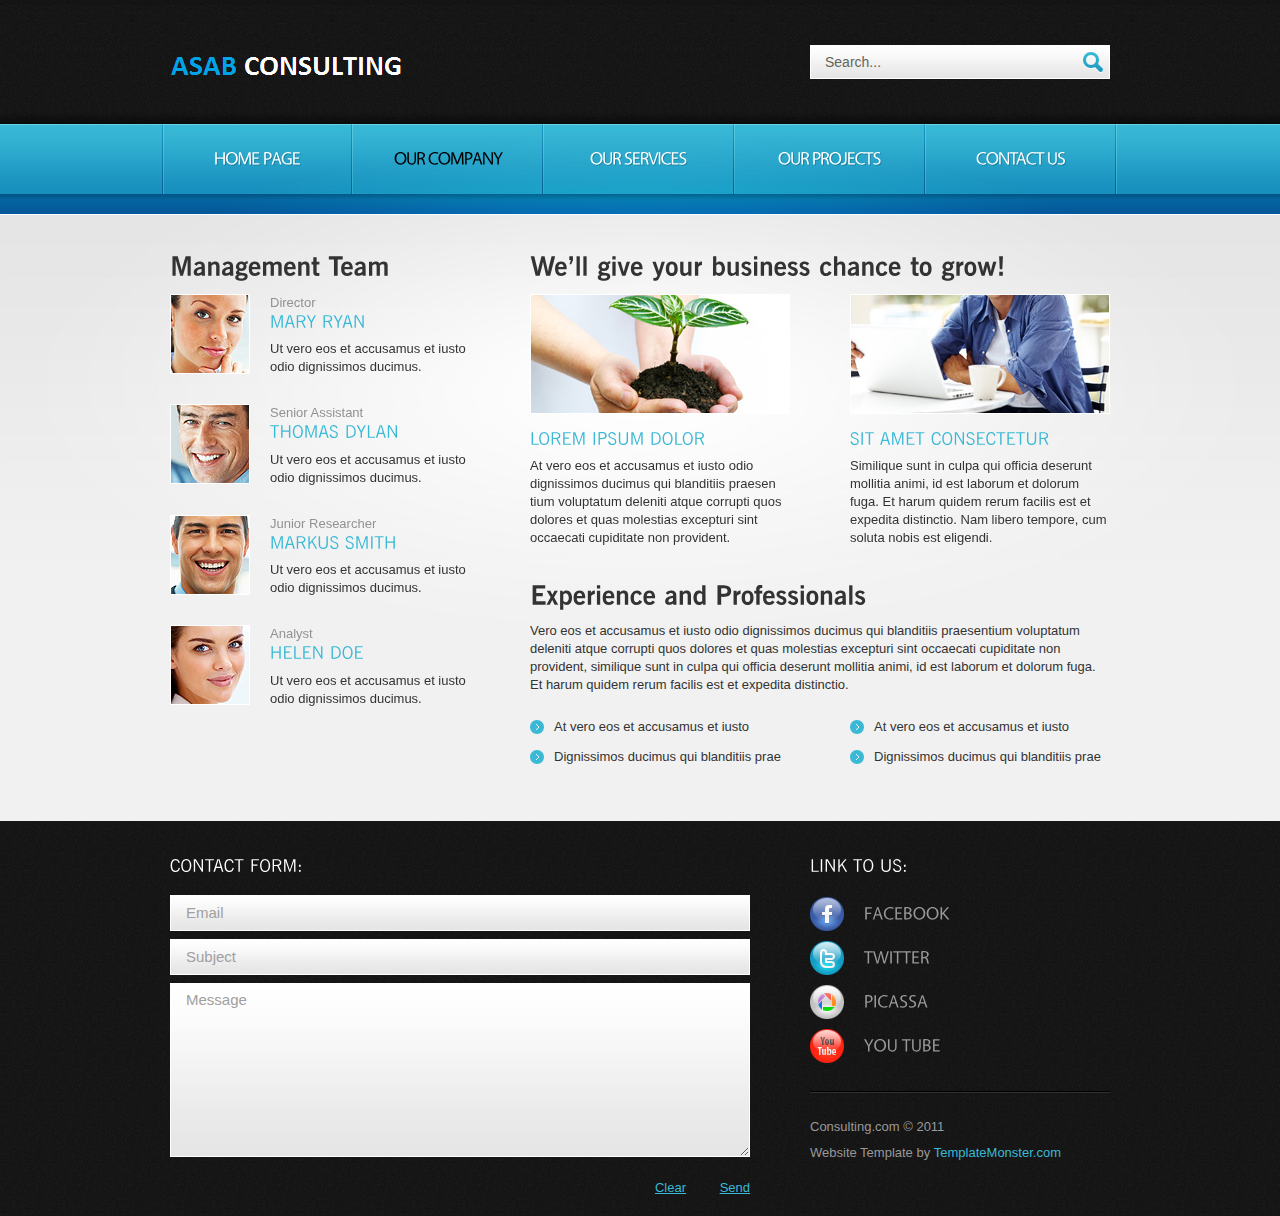
==== site/company.html @ fde118ec "first commit - website" ====
<!DOCTYPE html>
<html lang="en">
<head>
    <title></title>
    <meta charset="utf-8">
    <link rel="stylesheet" href="css/reset.css" type="text/css" media="screen">
    <link rel="stylesheet" href="css/style.css" type="text/css" media="screen">
    <link rel="stylesheet" href="css/grid.css" type="text/css" media="screen">   
    <script src="js/jquery-1.6.3.min.js" type="text/javascript"></script>
    <script src="js/cufon-yui.js" type="text/javascript"></script>
    <script src="js/cufon-replace.js" type="text/javascript"></script>
    <script src="js/NewsGoth_400.font.js" type="text/javascript"></script>
	<script src="js/NewsGoth_700.font.js" type="text/javascript"></script>
    <script src="js/NewsGoth_Lt_BT_italic_400.font.js" type="text/javascript"></script>
    <script src="js/Vegur_400.font.js" type="text/javascript"></script> 
    <script src="js/FF-cash.js" type="text/javascript"></script>
	<!--[if lt IE 7]>
    <div style=' clear: both; text-align:center; position: relative;'>
        <a href="http://windows.microsoft.com/en-US/internet-explorer/products/ie/home?ocid=ie6_countdown_bannercode">
        	<img src="http://storage.ie6countdown.com/assets/100/images/banners/warning_bar_0000_us.jpg" border="0" height="42" width="820" alt="You are using an outdated browser. For a faster, safer browsing experience, upgrade for free today." />
        </a>
    </div>
	<![endif]-->
    <!--[if lt IE 9]>
   		<script type="text/javascript" src="js/html5.js"></script>
        <link rel="stylesheet" href="css/ie.css" type="text/css" media="screen">
	<![endif]-->
</head>
<body id="page2">
	<div class="extra">
    	<!--==============================header=================================-->
        <header>
        	<div class="row-top">
            	<div class="main">
                	<div class="wrapper">
                    	<h1><a href="index.html">Consulting</a></h1>
                        <form id="search-form" method="post" enctype="multipart/form-data">
                        <fieldset>	
                            <div class="search-field">
                                <input name="search" type="text" value="Search..." onBlur="if(this.value=='') this.value='Search...'" onFocus="if(this.value =='Search...' ) this.value=''" />
                                <a class="search-button" href="#" onClick="document.getElementById('search-form').submit()"></a>	
                            </div>						
                        </fieldset>
                    </form>
                    </div>
                </div>
            </div>
            <div class="menu-row">
            	<div class="menu-bg">
                    <div class="main">
                        <nav class="indent-left">
                            <ul class="menu wrapper">
                                <li><a href="index.html">Home page</a></li>
                                <li class="active"><a href="company.html">our Company</a></li>
                                <li><a href="services.html">our services</a></li>
                                <li><a href="projects.html">our projects</a></li>
                                <li><a href="contact.html">Contact Us</a></li>
                            </ul>
                        </nav>
                    </div>
                </div>
            </div>
            <div class="row-bot">
            	<div class="center-shadow">
                </div>
            </div>
        </header>
        
        <!--==============================content================================-->
        <section id="content"><div class="ic">More Website Templates @ TemplateMonster.com. December10, 2011!</div>
            <div class="content-bg">
                <div class="main">
                    <div class="container_12">
                        <div class="wrapper">
                            <article class="grid_4">
                                <h3>Management Team</h3>
                                <div class="wrapper indent-bot2">
                                    <figure class="img-indent"><a href="#"><img class="img-border" src="images/page2-img1.jpg" alt="" /></a></figure>
                                    <div class="extra-wrap">
                                        <span class="text-2">Director</span>
                                        <h4 class="p1">Mary Ryan</h4>
                                        Ut vero eos et accusamus et iusto odio dignissimos ducimus.
                                    </div>
                                </div>
                                <div class="wrapper indent-bot2">
                                    <figure class="img-indent"><a href="#"><img class="img-border" src="images/page2-img2.jpg" alt="" /></a></figure>
                                    <div class="extra-wrap">
                                        <span class="text-2">Senior Assistant</span>
                                        <h4 class="p1">Thomas dylan</h4>
                                        Ut vero eos et accusamus et iusto odio dignissimos ducimus.
                                    </div>
                                </div>
                                <div class="wrapper indent-bot2">
                                    <figure class="img-indent"><a href="#"><img class="img-border" src="images/page2-img3.jpg" alt="" /></a></figure>
                                    <div class="extra-wrap">
                                        <span class="text-2">Junior Researcher</span>
                                        <h4 class="p1">Markus Smith</h4>
                                        Ut vero eos et accusamus et iusto odio dignissimos ducimus.
                                    </div>
                                </div>
                                <div class="wrapper">
                                    <figure class="img-indent"><a href="#"><img class="img-border" src="images/page2-img4.jpg" alt="" /></a></figure>
                                    <div class="extra-wrap">
                                        <span class="text-2">Analyst</span>
                                        <h4 class="p1">Helen Doe</h4>
                                        Ut vero eos et accusamus et iusto odio dignissimos ducimus.
                                    </div>
                                </div>
                            </article>
                            <article class="grid_8">
                            	<div class="indent-left2">
                                	<h3>We’ll give your business chance to grow!</h3>
                                </div>
                                <div class="wrapper indent-bot">
                                	<article class="grid_4 alpha">
                                    	<div class="indent-left2">
                                            <figure class="p2"><img class="img-border" src="images/page2-img5.jpg" alt="" /></figure>
                                            <h4 class="p1">Lorem ipsum dolor</h4>
                                            At vero eos et accusamus et iusto odio dignissimos ducimus qui blanditiis praesen tium voluptatum deleniti atque corrupti quos dolores et quas molestias excepturi sint occaecati cupiditate non provident.
                                        </div>
                                    </article>
                                    <article class="grid_4 omega">
                                    	<div class="indent-left2">
                                            <figure class="p2"><img class="img-border" src="images/page2-img6.jpg" alt="" /></figure>
                                            <h4 class="p1">sit amet consectetur</h4>
                                            Similique sunt in culpa qui officia deserunt mollitia animi, id est laborum et dolorum fuga. Et harum quidem rerum facilis est et expedita distinctio. Nam libero tempore, cum soluta nobis est eligendi.
                                        </div>
                                    </article>
                                </div>
                                <div class="indent-left2">
                                	<h3>Experience and Professionals</h3>
                                    <p>Vero eos et accusamus et iusto odio dignissimos ducimus qui blanditiis praesentium voluptatum deleniti atque corrupti quos dolores et quas molestias excepturi sint occaecati cupiditate non provident, similique sunt in culpa qui officia deserunt mollitia animi, id est laborum et dolorum fuga. Et harum quidem rerum facilis est et expedita distinctio.</p>
                                </div>
                                <div class="wrapper">
                                	<article class="grid_4 alpha">
                                    	<div class="indent-left2">
                                        	<ul class="list-1">
                                            	<li><a href="#">At vero eos et accusamus et iusto</a></li>
                                                <li><a href="#">Dignissimos ducimus qui blanditiis prae</a></li>
                                            </ul>
                                        </div>
                                    </article>
                                    <article class="grid_4 omega">
                                    	<div class="indent-left2">
                                        	<ul class="list-1">
                                            	<li><a href="#">At vero eos et accusamus et iusto</a></li>
                                                <li><a href="#">Dignissimos ducimus qui blanditiis prae</a></li>
                                            </ul>
                                        </div>
                                    </article>
                                </div>
                            </article>
                        </div>
                    </div>
                </div>
                <div class="block"></div>
            </div>
        </section>
    </div>
	
	<!--==============================footer=================================-->
    <footer>
        <div class="padding">
            <div class="main">
                <div class="container_12">
                    <div class="wrapper">
                        <article class="grid_8">
                            <h4>Contact Form:</h4>
                            <form id="contact-form" method="post">
                                <fieldset>
                                    <label><input name="email" value="Email" onBlur="if(this.value=='') this.value='Email'" onFocus="if(this.value =='Email' ) this.value=''" /></label>
                                    <label><input name="subject" value="Subject" onBlur="if(this.value=='') this.value='Subject'" onFocus="if(this.value =='Subject' ) this.value=''" /></label>
                                    <textarea onBlur="if(this.value=='') this.value='Message'" onFocus="if(this.value =='Message' ) this.value=''">Message</textarea>
                                    <div class="buttons">
                                        <a href="#" onClick="document.getElementById('contact-form').reset()">Clear</a>
                                        <a href="#" onClick="document.getElementById('contact-form').submit()">Send</a>
                                    </div>											
                                </fieldset>           
                            </form>
                        </article>
                        <article class="grid_4">
                        	<h4 class="indent-bot">Link to Us:</h4>
                            <ul class="list-services border-bot img-indent-bot">
                            	<li><a href="#">Facebook</a></li>
                                <li><a class="item-1" href="#">Twitter</a></li>
                                <li><a class="item-2" href="#">Picassa</a></li>
                                <li><a class="item-3" href="#">You Tube</a></li>
                            </ul>
                            <p class="p1">Consulting.com &copy; 2011 </p>
                            <p class="p1">Website Template by <a class="link" target="_blank" href="http://www.templatemonster.com/" rel="nofollow">TemplateMonster.com</a></p>
                        </article>
                    </div>
                </div>
            </div>
        </div>
    </footer>
	<script type="text/javascript"> Cufon.now(); </script>
</body>
</html>
---- site/css/style.css ----
/* Getting the new tags to behave */
article, aside, audio, canvas, command, datalist, details, embed, figcaption, figure, footer, header, hgroup, keygen, meter, nav, output, progress, section, source, video {display:block}
mark, rp, rt, ruby, summary, time {display:inline}

/* Global properties ======================================================== */
html {width:100%}

body {font-family:Arial, Helvetica, sans-serif; font-size:100%; color:#333; min-width:960px; background:#f1f1f1}
.ic {border:0;float:right;background:#fff;color:#f00;width:50%;line-height:10px;font-size:10px;margin:-220% 0 0 0;overflow:hidden;padding:0}
.main {
	width:960px; 	
	padding:0;
	margin:0 auto;
	font-size:0.8125em;
	line-height:1.3846em;
}

a {color:#39b9d6; outline:none}
a:hover {text-decoration:none}


.wrapper {width:100%; overflow:hidden; position:relative}
.extra-wrap {overflow:hidden}
 
p {margin-bottom:18px}
.p1 {margin-bottom:8px}
.p2 {margin-bottom:15px}
.p3 {margin-bottom:30px}
.p4 {margin-bottom:40px}
.p5 {margin-bottom:50px}

.reg {text-transform:uppercase}

.fleft {float:left}
.fright {float:right}

.alignright {text-align:right}
.aligncenter {text-align:center}


.color-1 {color:#fff}
.color-2 {color:#333}
.color-3 {color:#39b9d6}

.img-border {border:1px solid #fff}

/*********************************boxes**********************************/
.indent {padding:20px}
.indent-top {padding-top:24px}
.indent-left {padding-left:2px}
.indent-left2 {padding-left:40px}
.indent-left3 {padding-left:20px}
.indent-left4 {padding-left:10px}
.indent-right {padding-right:50px}

.indent-bot {margin-bottom:20px}
.indent-bot2 {margin-bottom:28px}

.prev-indent-bot {margin-bottom:10px}
.img-indent-bot {margin-bottom:25px}
.margin-bot {margin-bottom:35px}

.img-indent {float:left; margin:0 20px 0px 0}	
.img-indent2 {float:left; margin:0 15px 0px 0}	
.img-indent3 {float:left; margin:0 6px 0px 0}	

.buttons a:hover {cursor:pointer}

.menu li a,
.list-1 li a,
.list-2 li a,
.link,
.button,
h1 a {text-decoration:none}	

/*********************************header*************************************/
header {
	width:100%;
	position:relative; 
	z-index:2;
}
.row-top {
	width:100%;
	height:124px;
	background:url(../images/row-top-tail.jpg) center top repeat-x;
	overflow:hidden;
}

h1 {
	padding:43px 0 0 7px; 
	position:relative;
	float:left;
}
	h1 a {
		display:block; 
		width:299px;
		height:44px;
		text-indent:-9999em;
		background:url(../images/logo.png) 0 0 no-repeat;
	}
	
/***** search form *****/
#search-form {
	padding:45px 10px 0 0;
	float:right;
}
#search-form fieldset {
	position:relative; 
	width:100%; 
	display:block; 
	overflow:hidden;
}
#search-form .search-field {
	float:right;
	width:300px;
	height:34px;
	background:url(../images/search-bg.jpg) 0 0 no-repeat; 
}
#search-form input {
	width:245px; 
	font-size:14px;
	line-height:1.25em;
	padding:9px 15px 9px; 
	font-family:Arial, Helvetica, sans-serif; 
	color:#646458;
	background:none;
	border:none;
	margin:0;
	outline:none;
}
#search-form .search-button {
	display:block; 
	width:20px;
	height:21px;
	text-indent:-5000px;
	background:url(../images/search-icon.png) left top no-repeat;
	position:absolute;
	right:7px;
	top:7px;
}
	
/***** menu *****/
.menu-row {
	width:100%;
	background:url(../images/menu-row-tail.gif) center top repeat-x #178fbe;
}
.menu-bg {
	width:100%;
	background:url(../images/menu-bg.jpg) center top no-repeat;
}
.menu {
	padding:0 0 0 0; 
	background:url(../images/menu-spacer.gif) left top no-repeat;
}
.menu li {
	float:left; 
	position:relative;
	background:url(../images/menu-spacer.gif) right top no-repeat;
	padding-right:2px;
}
.menu li a {
	display:block; 
	font-size:18px; 
	line-height:3em; 
	width:189px;
	padding:8px 0 8px;
	text-align:center;
	color:#fff; 
	text-transform:uppercase; 
	letter-spacing:-1px;
}
.menu li.active a,
.menu > li > a:hover {color:#000}

.row-bot {
	width:100%;
	min-height:20px;
	background:url(../images/row-bot-tail2.gif) center top repeat-x;
}
	#page1 .row-bot {background-image:url(../images/row-bot-tail.gif)}
.center-shadow {
	width:100%;
	height:100%;
	min-height:20px;
	background:url(../images/center-shadow2.jpg) center top no-repeat;
}
	#page1 .center-shadow {background:url(../images/center-shadow.png) center top no-repeat}

/********************
 * FEATURE CAROUSEL *
 ********************/
.carousel-container {
  position:relative;
  width:960px;
  margin:0 auto;
}
#carousel {
  height:449px;
  width:960px;
  position:relative;
}
.carousel-image {
  border:0;
  display:block;
}
.carousel-feature {
  position:absolute;
  top:-1000px;
  left:-1000px;
  cursor:pointer;
}

/*********************************content*************************************/
#content {
	width:100%; 
	border-top:1px solid #fff;
	background:url(../images/content-tail.gif) center top repeat-x #f1f1f1;
	padding:0;
	position:relative;
	z-index:1;
}
	#page1 #content {border-top:none; background:none; padding:43px 0 60px}

.content-bg {
	width:100%;
	padding:24px 0 49px;
	background:url(../images/content-bg.jpg) center top no-repeat;
}

h3 {
	font-size:26px; 
	line-height:2em; 
	color:#333;
	margin-bottom:3px;
}
h4 {
	font-size:17px; 
	line-height:1.2em; 
	color:#39b9d6;
	text-transform:uppercase;
}
	h4 em {
		display:block;
		color:#333;
		text-transform:none;
	}
	h4 strong {
		display:block;
		margin-top:-3px;
	}
h6 {color:#000}

.text-1 {
	display:block;
	font-size:18px;
	line-height:24px;
	color:#999;
}
.text-2 {
	display:block;
	color:#929292;
}

.title {
	display:block;
	font-size:18px;
	line-height:24px;
	color:#39b9d6;
}

.border-bot {
	width:100%; 
	padding-bottom:20px; 
	background:url(../images/pic-1.gif) 0 bottom repeat-x;
}

.box {
	width:278px; 
	background:url(../images/box-tail.gif) 0 0 repeat-x #1896c1;
}
	.box .padding {padding:15px 10px 15px 20px}
	.box a {
		display:inline-block;
		padding-right:18px;
		font-size:18px;
		line-height:1.222em;
		color:#fff;
		background:url(../images/marker-3.gif) right 8px no-repeat;
		text-transform:uppercase;
		text-decoration:none;
		-webkit-transition: all 0.25s ease;
		-moz-transition: all 0.25s ease;
		-o-transition: all 0.25s ease;
		transition: all 0.25s ease;
	}
	.box a:hover {padding-right:25px}

.list-1 li {
	line-height:18px; 
	padding:6px 0 6px 24px; 
	background:url(../images/marker-2.png) 0 8px no-repeat;
}
	.list-1 li a {
		display:inline-block;
		color:#333;
	}
	.list-1 li a:hover {text-decoration:underline}

.link:hover {text-decoration:underline} 

.link-1 {
	display:inline-block; 
	padding-right:15px; 
	background:url(../images/marker-1.gif) right 8px no-repeat;
}

dl span {float:left; width:88px}

/***** contact form *****/
#contact-form {width:580px}
#contact-form label {
	display:block; 
	height:44px;
}
#contact-form input {
	width:548px; 
	font-size:15px; 
	line-height:1.2em;
	color:#a0a0a0; 
	padding:8px 15px; 
	margin:0; 
	font-family:Arial, Helvetica, sans-serif; 
	border:1px solid #fff; 
	background:url(../images/input-tail.gif) 0 0 repeat-x #e6e6e6;
	outline:none;
}
#contact-form textarea {
	height:158px; 
	overflow:auto; 
	width:548px; 
	font-size:15px; 
	line-height:1.2em;
	color:#a0a0a0; 
	padding:7px 15px; 
	margin:0; 
	font-family:Arial, Helvetica, sans-serif; 
	border:1px solid #fff; 
	background:url(../images/text-area-tail.gif) 0 0 repeat-x #e5e5e5;
	outline:none;
}
.buttons {padding-top:17px; text-align:right}
.buttons a {margin-left:30px}

#contact-form2 {
	display:block;
	width:580px;
}
	#contact-form2 label {
		display:block; 
		height:30px; 
		overflow:hidden;
	}
	#contact-form2 input {
		float:left; 
		width:485px; 
		font-size:12px; 
		line-height:1.25em;
		color:#333;
		padding:3px 10px; 
		margin:0; 
		font-family:Arial, Helvetica, sans-serif; 
		border:none; 
		background:#fff;
		outline:none;
	}
	#contact-form2 textarea {
		float:left;
		height:240px; 
		width:485px; 
		font-size:12px; 
		line-height:1.25em;
		color:#333;
		padding:3px 10px; 
		margin:0; 
		font-family:Arial, Helvetica, sans-serif; 
		border:none; 
		background:#fff;
		overflow:auto;
		outline:none;
	}
.text-form {
	float:left; 
	display:block; 
	font-size:13px;
	line-height:24px;
	width:74px; 
	color:#333;
	font-family:Arial, Helvetica, sans-serif;
}

.buttons2 {padding:10px 10px 0 0; text-align:right}
.buttons2 a {margin-left:35px}
		
/****************************footer************************/
footer {
	width:100%; 
	height:395px;
	color:#999;
	background:url(../images/footer-tail.gif) center top repeat;
	position:relative;
	z-index:9;
	overflow:hidden;
}
footer .padding {padding:35px 0 0}
footer h4 {color:#fff; margin-bottom:18px}

	.list-services li {
		font-size:18px;
		line-height:35px;
		text-transform:uppercase;
		padding-bottom:9px;
	}
	.list-services a {
		display:inline-block;
		text-decoration:none;
		color:#999;
		padding-left:54px;
		background:url(../images/social-icons.png) 0 0px no-repeat;
	}
	.list-services a.item-1 {background-position:0 -44px}
	.list-services a.item-2 {background-position:0 -88px}
	.list-services a.item-3 {background-position:0 -132px}
	
/*********extra***********/
.block {height:395px}
.extra {
	min-height:100%; 
	height:auto !important; 
	height:100%; 
	margin: 0 auto -395px; 
	position:relative;
	overflow:hidden;
} 
html, body {height:100%}
---- site/css/grid.css ----
/*
	Variable Grid System.
	Learn more ~ http://www.spry-soft.com/grids/
	Based on 960 Grid System - http://960.gs/

	Licensed under GPL and MIT.
*/


/* Containers
----------------------------------------------------------------------------------------------------*/
.container_12 {
	margin-left: auto;
	margin-right: auto;
	width: 960px;
}

/* Grid >> Global
----------------------------------------------------------------------------------------------------*/

.grid_1,
.grid_2,
.grid_3,
.grid_4,
.grid_5,
.grid_6,
.grid_7,
.grid_8,
.grid_9,
.grid_10,
.grid_11,
.grid_12 {
	display:inline;
	float: left;
	position: relative;
	margin-left: 10px;
	margin-right: 10px;
}

/* Grid >> Children (Alpha ~ First, Omega ~ Last)
----------------------------------------------------------------------------------------------------*/

.alpha {
	margin-left: 0;
}

.omega {
	margin-right: 0;
}

/* Grid >> 12 Columns
----------------------------------------------------------------------------------------------------*/

.container_12 .grid_1 {
	width:60px;
}

.container_12 .grid_2 {
	width:140px;
}

.container_12 .grid_3 {
	width:220px;
}

.container_12 .grid_4 {
	width:300px;
}

.container_12 .grid_5 {
	width:380px;
}

.container_12 .grid_6 {
	width:460px;
}

.container_12 .grid_7 {
	width:540px;
}

.container_12 .grid_8 {
	width:620px;
}

.container_12 .grid_9 {
	width:700px;
}

.container_12 .grid_10 {
	width:780px;
}

.container_12 .grid_11 {
	width:860px;
}

.container_12 .grid_12 {
	width:940px;
}



/* Prefix Extra Space >> 12 Columns
----------------------------------------------------------------------------------------------------*/

.container_12 .prefix_1 {
	padding-left:80px;
}

.container_12 .prefix_2 {
	padding-left:160px;
}

.container_12 .prefix_3 {
	padding-left:240px;
}

.container_12 .prefix_4 {
	padding-left:320px;
}

.container_12 .prefix_5 {
	padding-left:400px;
}

.container_12 .prefix_6 {
	padding-left:480px;
}

.container_12 .prefix_7 {
	padding-left:560px;
}

.container_12 .prefix_8 {
	padding-left:640px;
}

.container_12 .prefix_9 {
	padding-left:720px;
}

.container_12 .prefix_10 {
	padding-left:800px;
}

.container_12 .prefix_11 {
	padding-left:880px;
}



/* Suffix Extra Space >> 12 Columns
----------------------------------------------------------------------------------------------------*/

.container_12 .suffix_1 {
	padding-right:80px;
}

.container_12 .suffix_2 {
	padding-right:160px;
}

.container_12 .suffix_3 {
	padding-right:240px;
}

.container_12 .suffix_4 {
	padding-right:320px;
}

.container_12 .suffix_5 {
	padding-right:400px;
}

.container_12 .suffix_6 {
	padding-right:480px;
}

.container_12 .suffix_7 {
	padding-right:560px;
}

.container_12 .suffix_8 {
	padding-right:640px;
}

.container_12 .suffix_9 {
	padding-right:720px;
}

.container_12 .suffix_10 {
	padding-right:800px;
}

.container_12 .suffix_11 {
	padding-right:880px;
}



/* Push Space >> 12 Columns
----------------------------------------------------------------------------------------------------*/

.container_12 .push_1 {
	left:80px;
}

.container_12 .push_2 {
	left:160px;
}

.container_12 .push_3 {
	left:240px;
}

.container_12 .push_4 {
	left:320px;
}

.container_12 .push_5 {
	left:400px;
}

.container_12 .push_6 {
	left:480px;
}

.container_12 .push_7 {
	left:560px;
}

.container_12 .push_8 {
	left:640px;
}

.container_12 .push_9 {
	left:720px;
}

.container_12 .push_10 {
	left:800px;
}

.container_12 .push_11 {
	left:880px;
}



/* Pull Space >> 12 Columns
----------------------------------------------------------------------------------------------------*/

.container_12 .pull_1 {
	left:-80px;
}

.container_12 .pull_2 {
	left:-160px;
}

.container_12 .pull_3 {
	left:-240px;
}

.container_12 .pull_4 {
	left:-320px;
}

.container_12 .pull_5 {
	left:-400px;
}

.container_12 .pull_6 {
	left:-480px;
}

.container_12 .pull_7 {
	left:-560px;
}

.container_12 .pull_8 {
	left:-640px;
}

.container_12 .pull_9 {
	left:-720px;
}

.container_12 .pull_10 {
	left:-800px;
}

.container_12 .pull_11 {
	left:-880px;
}




/* Clear Floated Elements
----------------------------------------------------------------------------------------------------*/

/* http://sonspring.com/journal/clearing-floats */

.clear {
	clear: both;
	display: block;
	overflow: hidden;
	visibility: hidden;
	width: 0;
	height: 0;
}

/* http://perishablepress.com/press/2008/02/05/lessons-learned-concerning-the-clearfix-css-hack */

.clearfix:after {
	clear: both;
	content: ' ';
	display: block;
	font-size: 0;
	line-height: 0;
	visibility: hidden;
	width: 0;
	height: 0;
}

.clearfix {
	display: inline-block;
}

* html .clearfix {
	height: 1%;
}

.clearfix {
	display: block;
}
---- site/css/ie.css ----
*+html #search-form input {padding:7px 15px 11px;}
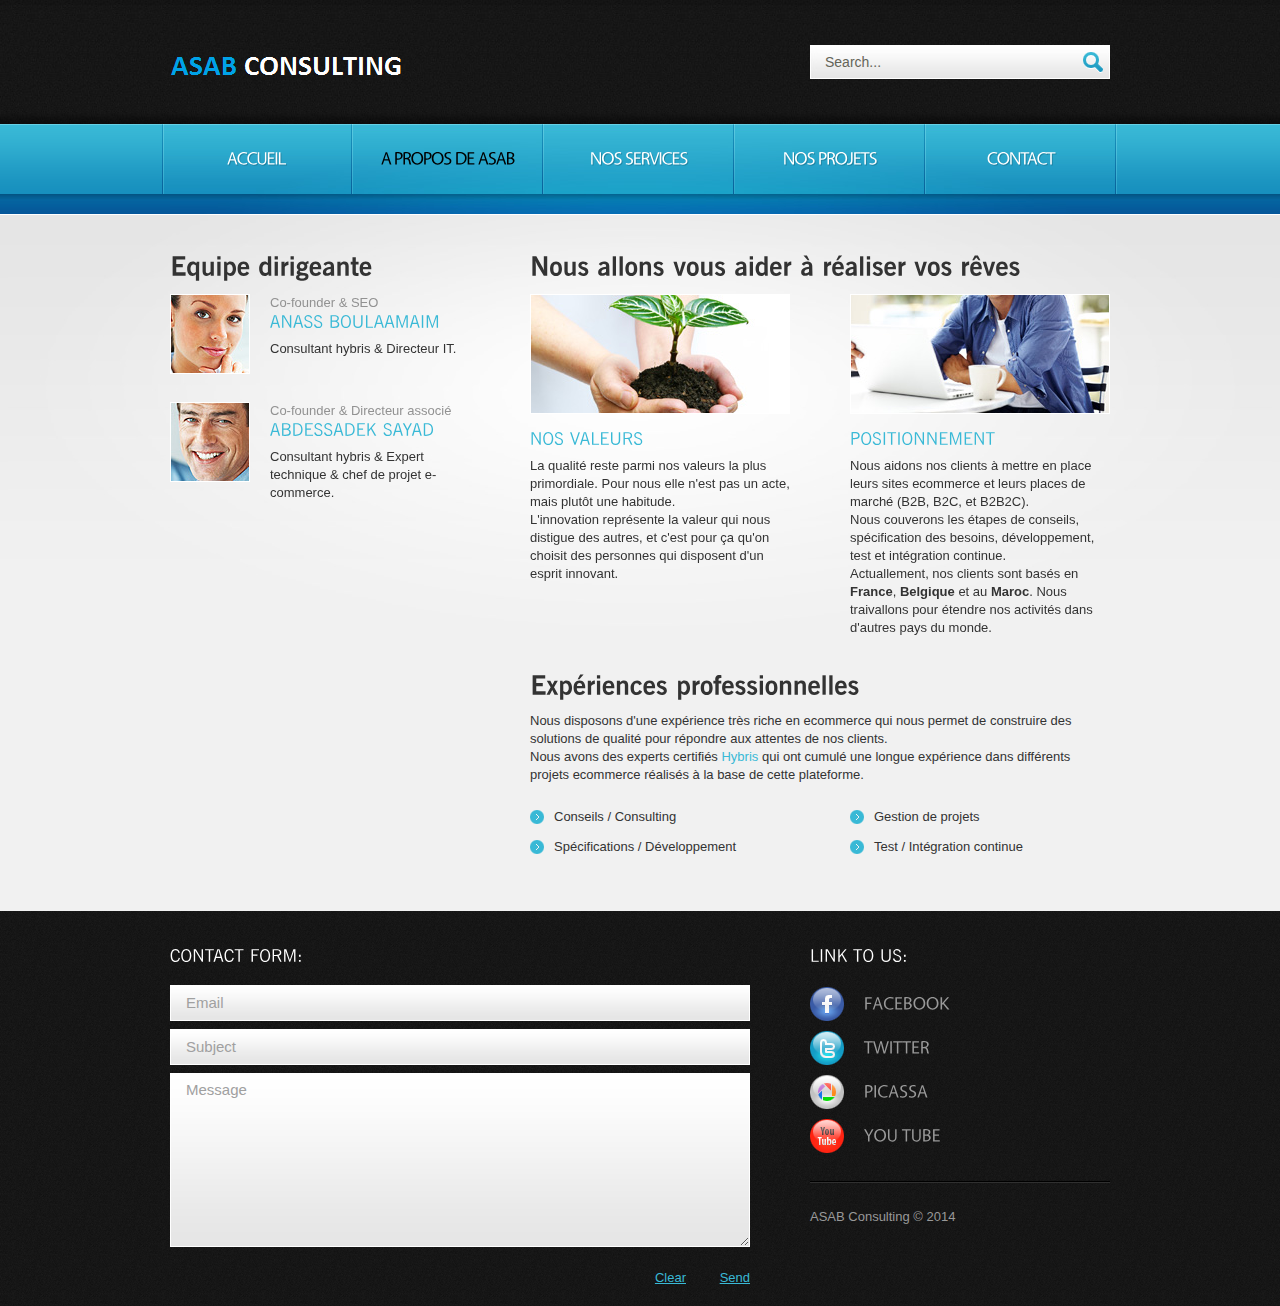
==== commit bf5e9a10: "home page & about ASAB Consulting" ====
--- a/site/company.html
+++ b/site/company.html
@@ -33,7 +33,7 @@
         	<div class="row-top">
             	<div class="main">
                 	<div class="wrapper">
-                    	<h1><a href="index.html">Consulting</a></h1>
+                    	<h1><a href="index.html">ASAB Consulting</a></h1>
                         <form id="search-form" method="post" enctype="multipart/form-data">
                         <fieldset>	
                             <div class="search-field">
@@ -50,11 +50,11 @@
                     <div class="main">
                         <nav class="indent-left">
                             <ul class="menu wrapper">
-                                <li><a href="index.html">Home page</a></li>
-                                <li class="active"><a href="company.html">our Company</a></li>
-                                <li><a href="services.html">our services</a></li>
-                                <li><a href="projects.html">our projects</a></li>
-                                <li><a href="contact.html">Contact Us</a></li>
+                                <li><a href="index.html">Accueil</a></li>
+                                <li class="active"><a href="company.html">A propos de ASAB</a></li>
+                                <li><a href="services.html">Nos services</a></li>
+                                <li><a href="projects.html">Nos projets</a></li>
+                                <li><a href="contact.html">Contact</a></li>
                             </ul>
                         </nav>
                     </div>
@@ -67,30 +67,30 @@
         </header>
         
         <!--==============================content================================-->
-        <section id="content"><div class="ic">More Website Templates @ TemplateMonster.com. December10, 2011!</div>
+        <section id="content"><div class="ic">ASAB Consulting</div>
             <div class="content-bg">
                 <div class="main">
                     <div class="container_12">
                         <div class="wrapper">
                             <article class="grid_4">
-                                <h3>Management Team</h3>
+                                <h3>Equipe dirigeante</h3>
                                 <div class="wrapper indent-bot2">
                                     <figure class="img-indent"><a href="#"><img class="img-border" src="images/page2-img1.jpg" alt="" /></a></figure>
                                     <div class="extra-wrap">
-                                        <span class="text-2">Director</span>
-                                        <h4 class="p1">Mary Ryan</h4>
-                                        Ut vero eos et accusamus et iusto odio dignissimos ducimus.
+                                        <span class="text-2">Co-founder & SEO</span>
+                                        <h4 class="p1">Anass BOULAAMAIM</h4>
+                                        Consultant hybris & Directeur IT.
                                     </div>
                                 </div>
                                 <div class="wrapper indent-bot2">
                                     <figure class="img-indent"><a href="#"><img class="img-border" src="images/page2-img2.jpg" alt="" /></a></figure>
                                     <div class="extra-wrap">
-                                        <span class="text-2">Senior Assistant</span>
-                                        <h4 class="p1">Thomas dylan</h4>
-                                        Ut vero eos et accusamus et iusto odio dignissimos ducimus.
-                                    </div>
-                                </div>
-                                <div class="wrapper indent-bot2">
+                                        <span class="text-2">Co-founder & Directeur associé</span>
+                                        <h4 class="p1">Abdessadek SAYAD</h4>
+                                        Consultant hybris & Expert technique & chef de projet e-commerce.
+                                    </div>
+                                </div>
+                                <!--<div class="wrapper indent-bot2">
                                     <figure class="img-indent"><a href="#"><img class="img-border" src="images/page2-img3.jpg" alt="" /></a></figure>
                                     <div class="extra-wrap">
                                         <span class="text-2">Junior Researcher</span>
@@ -105,46 +105,52 @@
                                         <h4 class="p1">Helen Doe</h4>
                                         Ut vero eos et accusamus et iusto odio dignissimos ducimus.
                                     </div>
-                                </div>
+                                </div>-->
                             </article>
                             <article class="grid_8">
                             	<div class="indent-left2">
-                                	<h3>We’ll give your business chance to grow!</h3>
+                                	<h3>Nous allons vous aider à réaliser vos rêves</h3>
                                 </div>
                                 <div class="wrapper indent-bot">
                                 	<article class="grid_4 alpha">
                                     	<div class="indent-left2">
                                             <figure class="p2"><img class="img-border" src="images/page2-img5.jpg" alt="" /></figure>
-                                            <h4 class="p1">Lorem ipsum dolor</h4>
-                                            At vero eos et accusamus et iusto odio dignissimos ducimus qui blanditiis praesen tium voluptatum deleniti atque corrupti quos dolores et quas molestias excepturi sint occaecati cupiditate non provident.
+                                            <h4 class="p1">Nos valeurs</h4>
+                                            La qualité reste parmi nos valeurs la plus primordiale. Pour nous elle n'est pas un acte, mais plutôt une habitude.<br />
+											L'innovation représente la valeur qui nous distigue des autres, et c'est pour ça qu'on choisit des personnes qui disposent d'un esprit innovant. 
                                         </div>
                                     </article>
                                     <article class="grid_4 omega">
                                     	<div class="indent-left2">
                                             <figure class="p2"><img class="img-border" src="images/page2-img6.jpg" alt="" /></figure>
-                                            <h4 class="p1">sit amet consectetur</h4>
-                                            Similique sunt in culpa qui officia deserunt mollitia animi, id est laborum et dolorum fuga. Et harum quidem rerum facilis est et expedita distinctio. Nam libero tempore, cum soluta nobis est eligendi.
+                                            <h4 class="p1">Positionnement</h4>
+                                            Nous aidons nos clients à mettre en place leurs sites ecommerce et leurs places de marché (B2B, B2C, et B2B2C).<br />
+											Nous couverons les étapes de conseils, spécification des besoins, développement, test et intégration continue.<br />
+											Actuallement, nos clients sont basés en <strong>France</strong>, <strong>Belgique</strong> et au <strong>Maroc</strong>. Nous traivallons pour étendre nos activités dans d'autres pays du monde.
                                         </div>
                                     </article>
                                 </div>
                                 <div class="indent-left2">
-                                	<h3>Experience and Professionals</h3>
-                                    <p>Vero eos et accusamus et iusto odio dignissimos ducimus qui blanditiis praesentium voluptatum deleniti atque corrupti quos dolores et quas molestias excepturi sint occaecati cupiditate non provident, similique sunt in culpa qui officia deserunt mollitia animi, id est laborum et dolorum fuga. Et harum quidem rerum facilis est et expedita distinctio.</p>
+                                	<h3>Expériences professionnelles</h3>
+                                    <p>
+										Nous disposons d'une expérience très riche en ecommerce qui nous permet de construire des solutions de qualité pour répondre aux attentes de nos clients.<br />
+										Nous avons des experts certifiés <a class="link" target="_blank" href="https://www.hybris.com/fr/">Hybris</a> qui ont cumulé une longue expérience dans différents projets ecommerce réalisés à la base de cette plateforme.
+									</p>
                                 </div>
                                 <div class="wrapper">
                                 	<article class="grid_4 alpha">
                                     	<div class="indent-left2">
                                         	<ul class="list-1">
-                                            	<li><a href="#">At vero eos et accusamus et iusto</a></li>
-                                                <li><a href="#">Dignissimos ducimus qui blanditiis prae</a></li>
+                                            	<li><a href="#">Conseils / Consulting</a></li>
+                                                <li><a href="#">Spécifications / Développement</a></li>
                                             </ul>
                                         </div>
                                     </article>
                                     <article class="grid_4 omega">
                                     	<div class="indent-left2">
                                         	<ul class="list-1">
-                                            	<li><a href="#">At vero eos et accusamus et iusto</a></li>
-                                                <li><a href="#">Dignissimos ducimus qui blanditiis prae</a></li>
+												<li><a href="#">Gestion de projets</a></li>
+                                                <li><a href="#">Test / Intégration continue</a></li>
                                             </ul>
                                         </div>
                                     </article>
@@ -181,13 +187,12 @@
                         <article class="grid_4">
                         	<h4 class="indent-bot">Link to Us:</h4>
                             <ul class="list-services border-bot img-indent-bot">
-                            	<li><a href="#">Facebook</a></li>
-                                <li><a class="item-1" href="#">Twitter</a></li>
+                            	<li><a href="https://www.facebook.com/asabconsulting/?fref=ts">Facebook</a></li>
+                                <li><a class="item-1" href="https://twitter.com/AsabConsulting">Twitter</a></li>
                                 <li><a class="item-2" href="#">Picassa</a></li>
                                 <li><a class="item-3" href="#">You Tube</a></li>
                             </ul>
-                            <p class="p1">Consulting.com &copy; 2011 </p>
-                            <p class="p1">Website Template by <a class="link" target="_blank" href="http://www.templatemonster.com/" rel="nofollow">TemplateMonster.com</a></p>
+                            <p class="p1">ASAB Consulting &copy; 2014 </p>
                         </article>
                     </div>
                 </div>
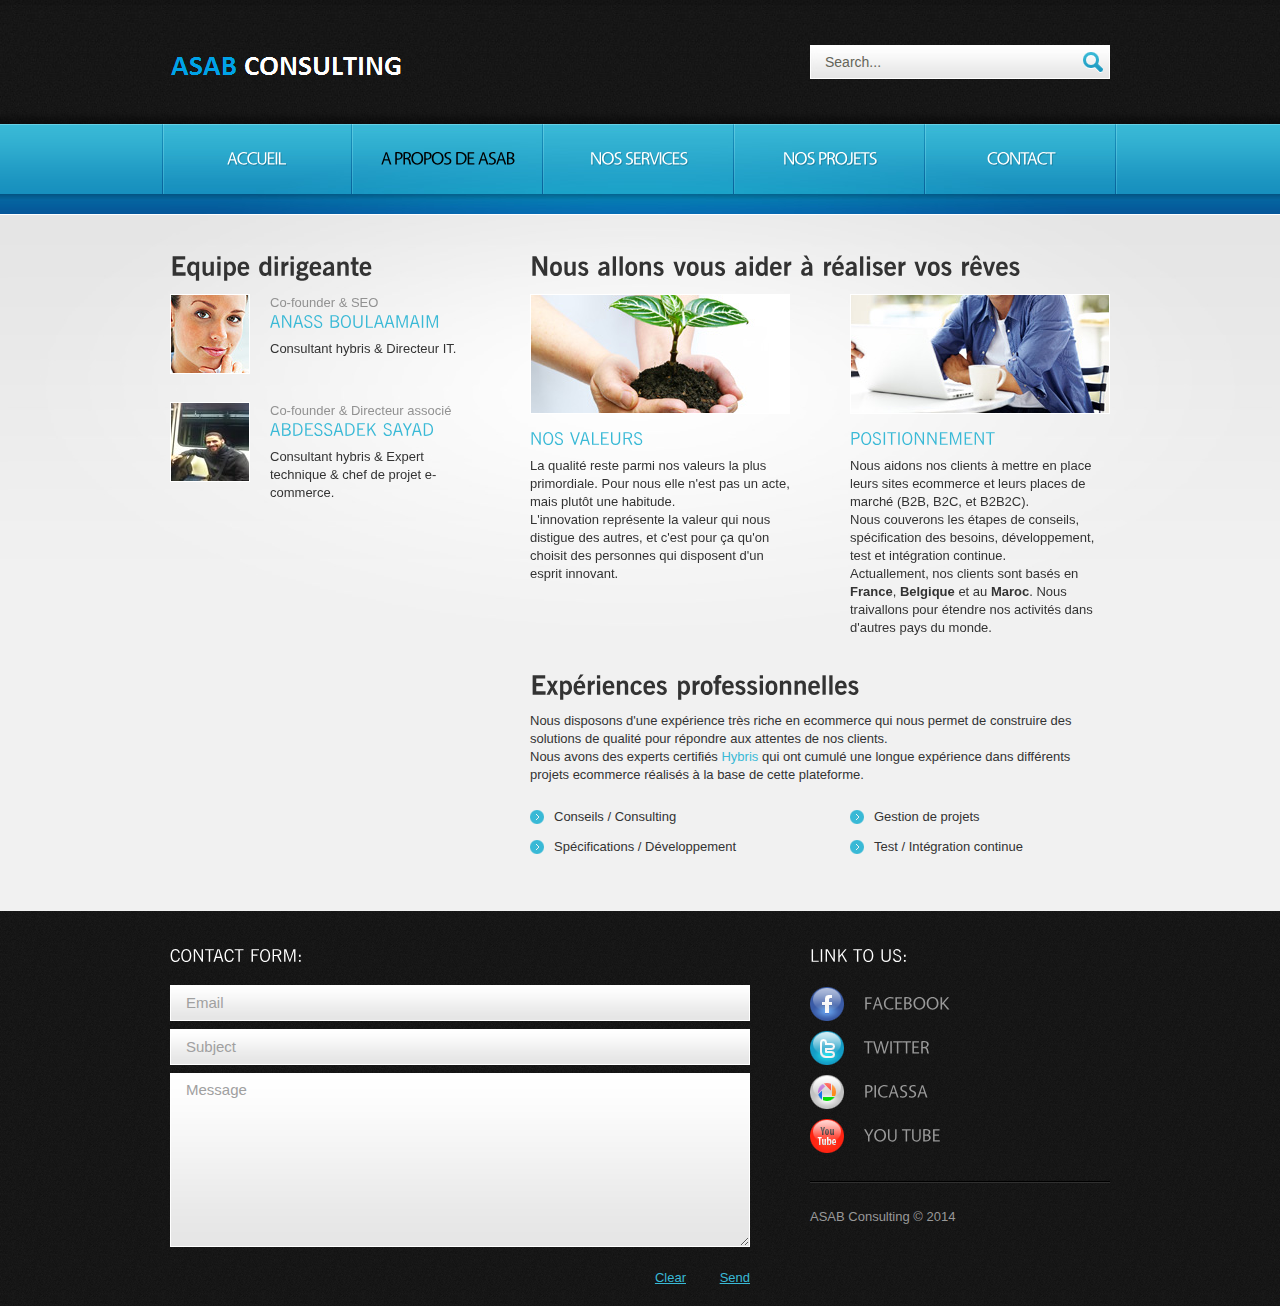
==== commit a55e4a63: "Add my image to home and about ASAB pages" ====
--- a/site/company.html
+++ b/site/company.html
@@ -83,7 +83,7 @@
                                     </div>
                                 </div>
                                 <div class="wrapper indent-bot2">
-                                    <figure class="img-indent"><a href="#"><img class="img-border" src="images/page2-img2.jpg" alt="" /></a></figure>
+                                    <figure class="img-indent"><a href="#"><img class="img-border" src="images/Abdessadek.jpg" alt="" /></a></figure>
                                     <div class="extra-wrap">
                                         <span class="text-2">Co-founder & Directeur associé</span>
                                         <h4 class="p1">Abdessadek SAYAD</h4>
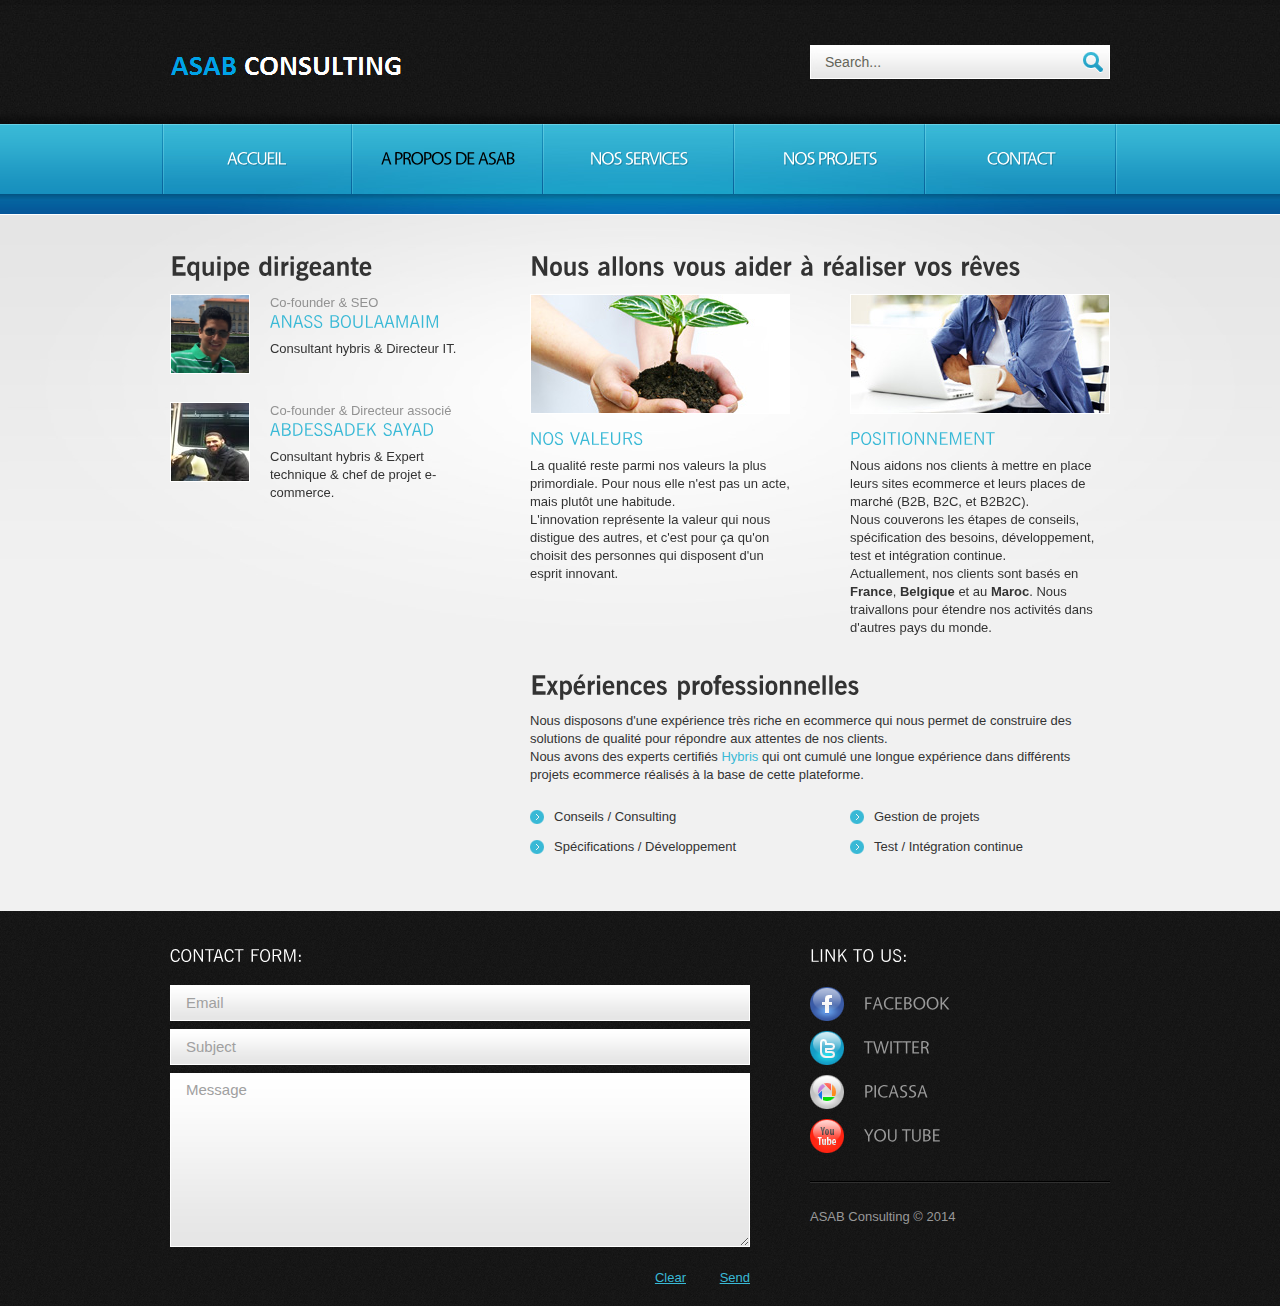
==== commit 9f8c8700: "photo +  Services" ====
--- a/site/company.html
+++ b/site/company.html
@@ -75,7 +75,7 @@
                             <article class="grid_4">
                                 <h3>Equipe dirigeante</h3>
                                 <div class="wrapper indent-bot2">
-                                    <figure class="img-indent"><a href="#"><img class="img-border" src="images/page2-img1.jpg" alt="" /></a></figure>
+                                    <figure class="img-indent"><a href="#"><img class="img-border" src="images/Anass.jpg" alt="" height="78px" /></a></figure>
                                     <div class="extra-wrap">
                                         <span class="text-2">Co-founder & SEO</span>
                                         <h4 class="p1">Anass BOULAAMAIM</h4>
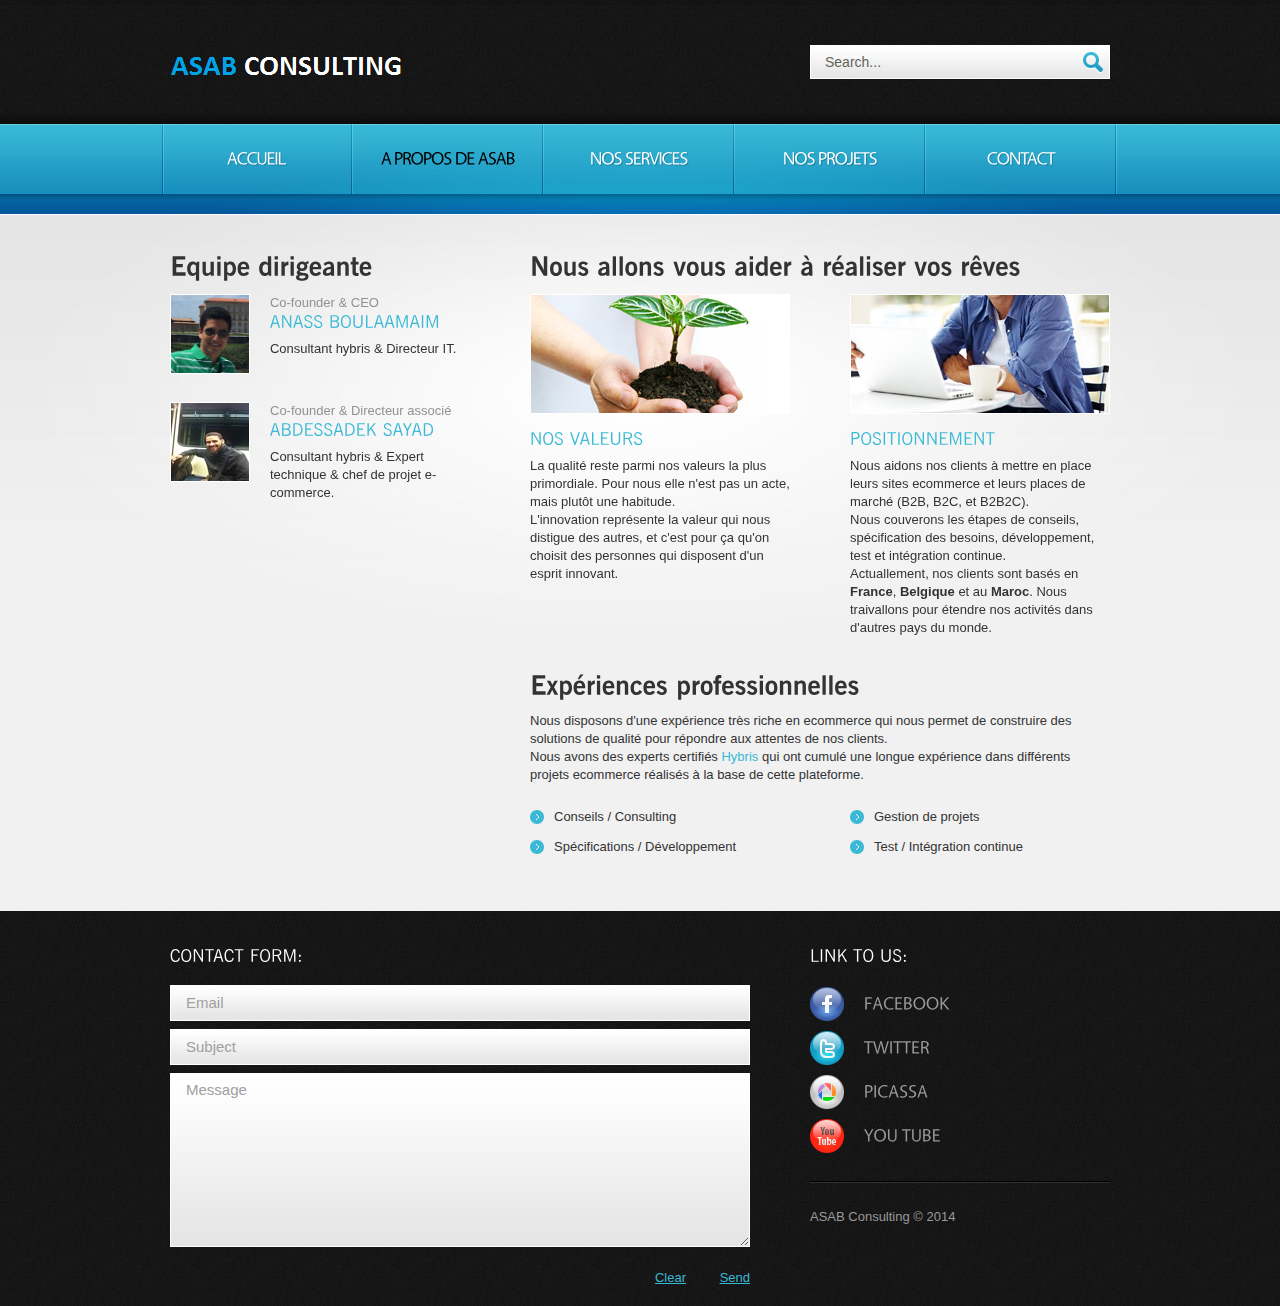
==== commit 546b996a: "company" ====
--- a/site/company.html
+++ b/site/company.html
@@ -77,7 +77,7 @@
                                 <div class="wrapper indent-bot2">
                                     <figure class="img-indent"><a href="#"><img class="img-border" src="images/Anass.jpg" alt="" height="78px" /></a></figure>
                                     <div class="extra-wrap">
-                                        <span class="text-2">Co-founder & SEO</span>
+                                        <span class="text-2">Co-founder & CEO</span>
                                         <h4 class="p1">Anass BOULAAMAIM</h4>
                                         Consultant hybris & Directeur IT.
                                     </div>
--- a/site/css/style.css
+++ b/site/css/style.css
@@ -47,6 +47,8 @@
 /*********************************boxes**********************************/
 .indent {padding:20px}
 .indent-top {padding-top:24px}
+.indent-top2 {padding-top:34px}
+.indent-top3 {padding-top:44px}
 .indent-left {padding-left:2px}
 .indent-left2 {padding-left:40px}
 .indent-left3 {padding-left:20px}
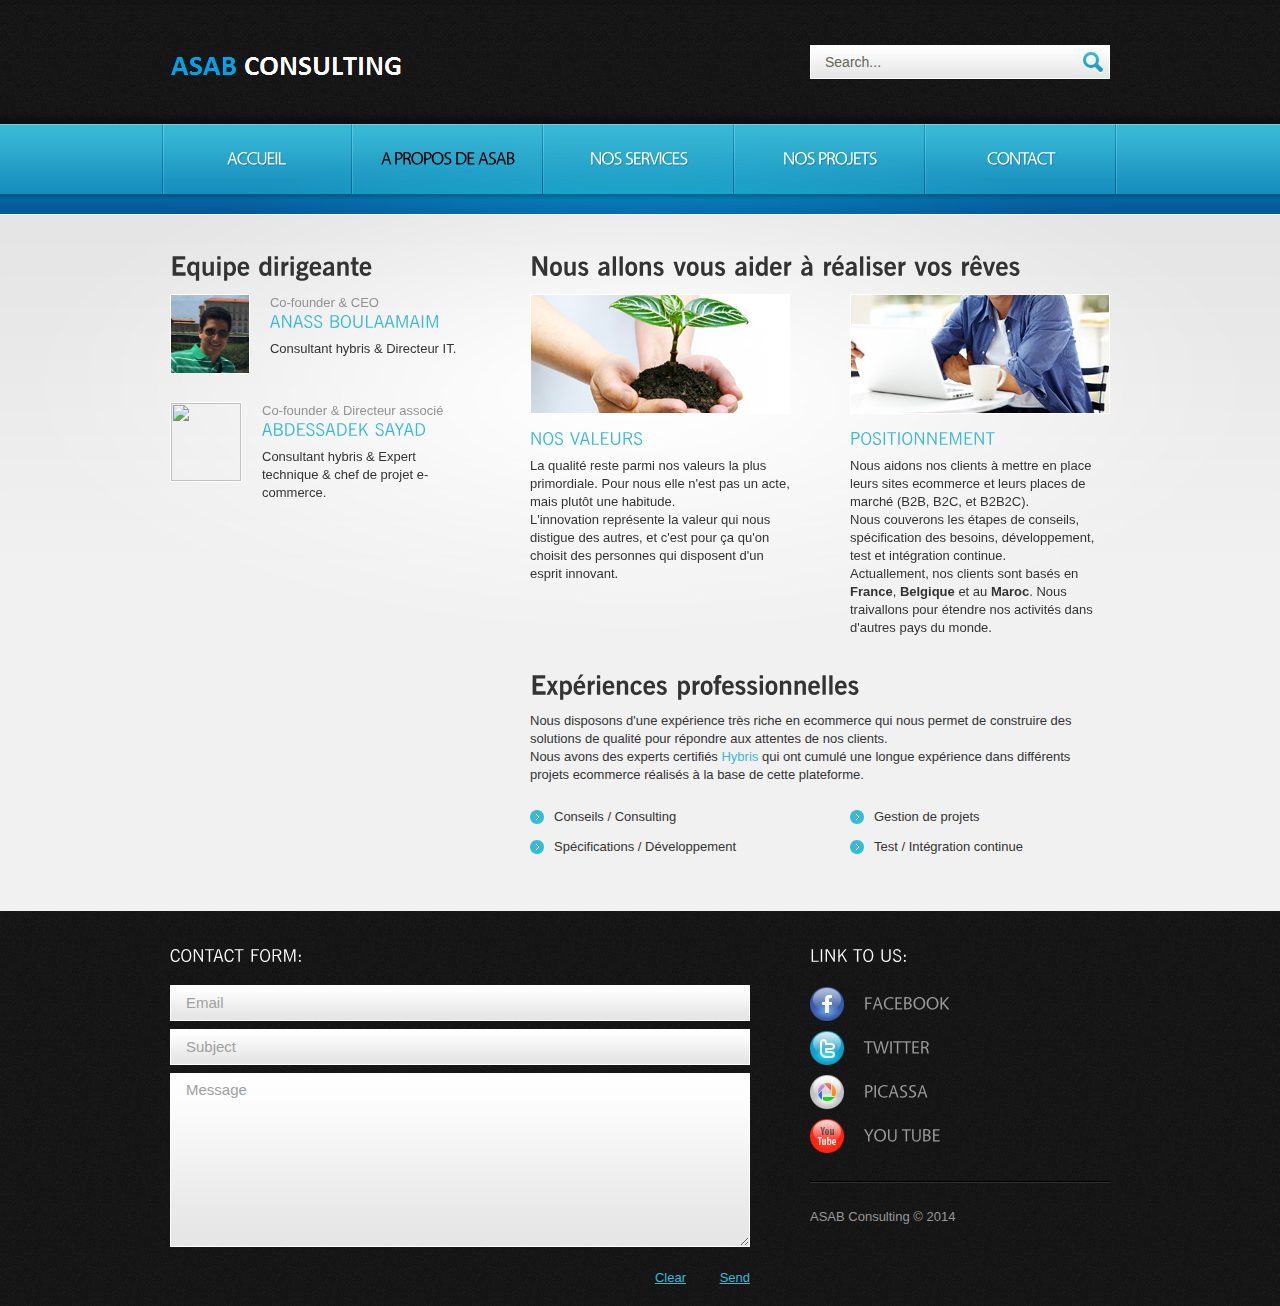
==== commit d462174a: "image modif" ====
--- a/site/company.html
+++ b/site/company.html
@@ -83,7 +83,7 @@
                                     </div>
                                 </div>
                                 <div class="wrapper indent-bot2">
-                                    <figure class="img-indent"><a href="#"><img class="img-border" src="images/Abdessadek.jpg" alt="" /></a></figure>
+                                    <figure class="img-indent"><a href="#"><img class="img-border" src="images/Abdessadek.JPG" height="78px" width="70px" alt="" /></a></figure>
                                     <div class="extra-wrap">
                                         <span class="text-2">Co-founder & Directeur associé</span>
                                         <h4 class="p1">Abdessadek SAYAD</h4>
